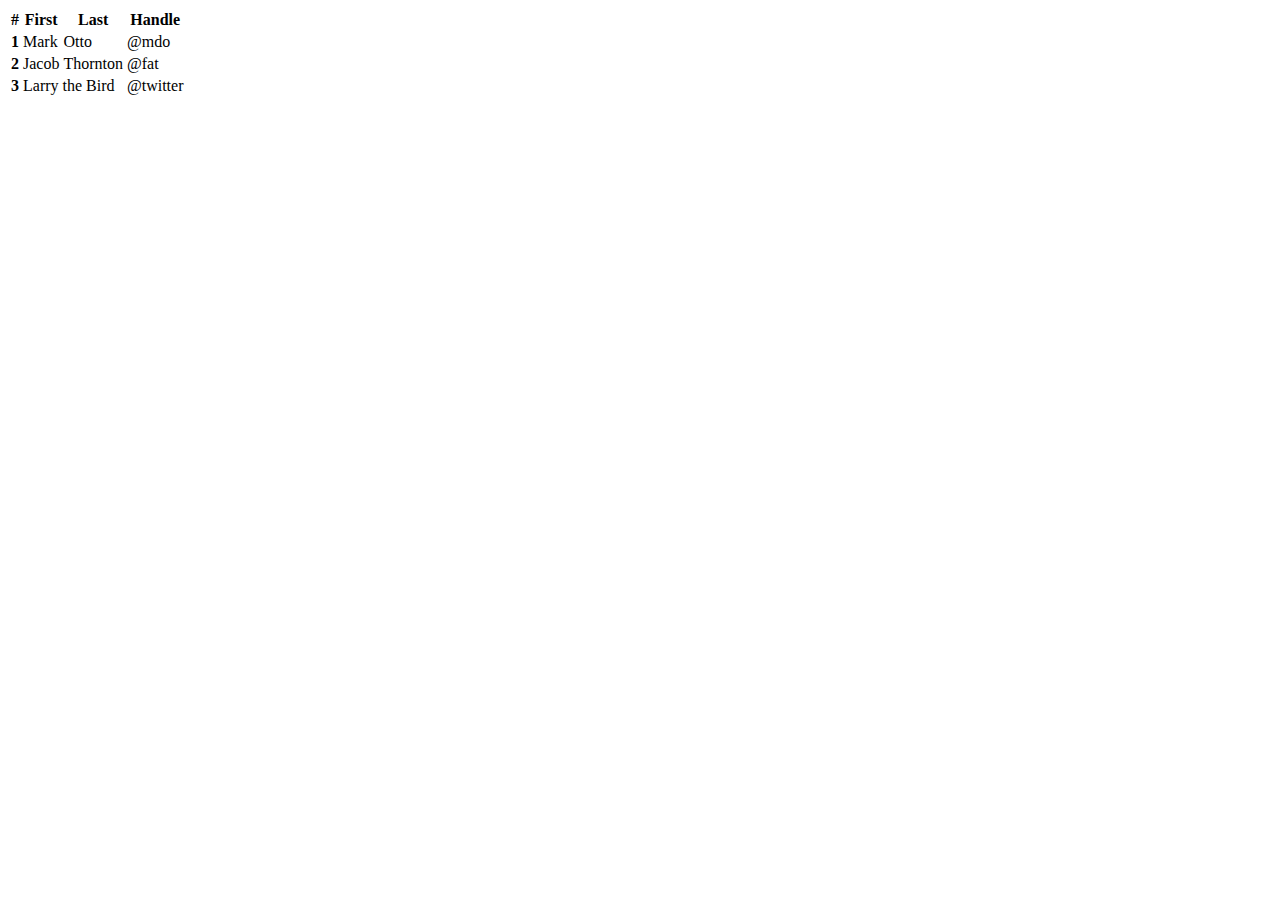
==== data333/data33.html @ ea7489de "Add files via upload" ====
<!DOCTYPE html>
<html lang="en">
<head>
    <meta charset="UTF-8">
    <meta http-equiv="X-UA-Compatible" content="IE=edge">
    <meta name="viewport" content="width=device-width, initial-scale=1.0">
    <title>Document</title>
    <link href="https://cdn.jsdelivr.net/npm/bootstrap@5.1.3/dist/css/bootstrap.min.css" rel="stylesheet" integrity="sha384-1BmE4kWBq78iYhFldvKuhfTAU6auU8tT94WrHftjDbrCEXSU1oBoqyl2QvZ6jIW3" crossorigin="anonymous">
   
    <link rel="stylesheet" type="text/css" href="data33.css">
</head>
<body>
    <table class="table">
        <thead>
          <tr>
            <th scope="col">#</th>
            <th scope="col">First</th>
            <th scope="col">Last</th>
            <th scope="col">Handle</th>
          </tr>
        </thead>
        <tbody>
          <tr>
            <th scope="row">1</th>
            <td>Mark</td>
            <td>Otto</td>
            <td>@mdo</td>
          </tr>
          <tr>
            <th scope="row">2</th>
            <td>Jacob</td>
            <td>Thornton</td>
            <td>@fat</td>
          </tr>
          <tr>
            <th scope="row">3</th>
            <td colspan="2">Larry the Bird</td>
            <td>@twitter</td>
          </tr>
        </tbody>
      </table>

<!-- 
    <table id="example" class="display" style="width:100%">
        <thead>
            <tr>
                <th>Name</th>
                <th>Position</th>
                <th>Office</th>
                <th>Age</th>
                <th>Start date</th>
                <th>Salary</th>
            </tr>
        </thead>
        <tbody>
            <tr>
                <td>Tiger Nixon</td>
                <td>System Architect</td>
                <td>Edinburgh</td>
                <td>61</td>
                <td>2011/04/25</td>
                <td>$320,800</td>
            </tr>
            <tr>
                <td>Garrett Winters</td>
                <td>Accountant</td>
                <td>Tokyo</td>
                <td>63</td>
                <td>2011/07/25</td>
                <td>$170,750</td>
            </tr>
            <tr>
                <td>Ashton Cox</td>
                <td>Junior Technical Author</td>
                <td>San Francisco</td>
                <td>66</td>
                <td>2009/01/12</td>
                <td>$86,000</td>
            </tr>
            <tr>
                <td>Cedric Kelly</td>
                <td>Senior Javascript Developer</td>
                <td>Edinburgh</td>
                <td>22</td>
                <td>2012/03/29</td>
                <td>$433,060</td>
            </tr>
            <tr>
                <td>Airi Satou</td>
                <td>Accountant</td>
                <td>Tokyo</td>
                <td>33</td>
                <td>2008/11/28</td>
                <td>$162,700</td>
            </tr>
            <tr>
                <td>Brielle Williamson</td>
                <td>Integration Specialist</td>
                <td>New York</td>
                <td>61</td>
                <td>2012/12/02</td>
                <td>$372,000</td>
            </tr>
            <tr>
                <td>Herrod Chandler</td>
                <td>Sales Assistant</td>
                <td>San Francisco</td>
                <td>59</td>
                <td>2012/08/06</td>
                <td>$137,500</td>
            </tr>
            <tr>
                <td>Rhona Davidson</td>
                <td>Integration Specialist</td>
                <td>Tokyo</td>
                <td>55</td>
                <td>2010/10/14</td>
                <td>$327,900</td>
            </tr>
            <tr>
                <td>Colleen Hurst</td>
                <td>Javascript Developer</td>
                <td>San Francisco</td>
                <td>39</td>
                <td>2009/09/15</td>
                <td>$205,500</td>
            </tr>
            <tr>
                <td>Sonya Frost</td>
                <td>Software Engineer</td>
                <td>Edinburgh</td>
                <td>23</td>
                <td>2008/12/13</td>
                <td>$103,600</td>
            </tr>
            <tr>
                <td>Jena Gaines</td>
                <td>Office Manager</td>
                <td>London</td>
                <td>30</td>
                <td>2008/12/19</td>
                <td>$90,560</td>
            </tr>
            <tr>
                <td>Quinn Flynn</td>
                <td>Support Lead</td>
                <td>Edinburgh</td>
                <td>22</td>
                <td>2013/03/03</td>
                <td>$342,000</td>
            </tr>
            <tr>
                <td>Charde Marshall</td>
                <td>Regional Director</td>
                <td>San Francisco</td>
                <td>36</td>
                <td>2008/10/16</td>
                <td>$470,600</td>
            </tr>
            <tr>
                <td>Haley Kennedy</td>
                <td>Senior Marketing Designer</td>
                <td>London</td>
                <td>43</td>
                <td>2012/12/18</td>
                <td>$313,500</td>
            </tr>
            <tr>
                <td>Tatyana Fitzpatrick</td>
                <td>Regional Director</td>
                <td>London</td>
                <td>19</td>
                <td>2010/03/17</td>
                <td>$385,750</td>
            </tr>
            <tr>
                <td>Michael Silva</td>
                <td>Marketing Designer</td>
                <td>London</td>
                <td>66</td>
                <td>2012/11/27</td>
                <td>$198,500</td>
            </tr>
            <tr>
                <td>Paul Byrd</td>
                <td>Chief Financial Officer (CFO)</td>
                <td>New York</td>
                <td>64</td>
                <td>2010/06/09</td>
                <td>$725,000</td>
            </tr>
            <tr>
                <td>Gloria Little</td>
                <td>Systems Administrator</td>
                <td>New York</td>
                <td>59</td>
                <td>2009/04/10</td>
                <td>$237,500</td>
            </tr>
            <tr>
                <td>Bradley Greer</td>
                <td>Software Engineer</td>
                <td>London</td>
                <td>41</td>
                <td>2012/10/13</td>
                <td>$132,000</td>
            </tr>
            <tr>
                <td>Dai Rios</td>
                <td>Personnel Lead</td>
                <td>Edinburgh</td>
                <td>35</td>
                <td>2012/09/26</td>
                <td>$217,500</td>
            </tr>
            <tr>
                <td>Jenette Caldwell</td>
                <td>Development Lead</td>
                <td>New York</td>
                <td>30</td>
                <td>2011/09/03</td>
                <td>$345,000</td>
            </tr>
            <tr>
                <td>Yuri Berry</td>
                <td>Chief Marketing Officer (CMO)</td>
                <td>New York</td>
                <td>40</td>
                <td>2009/06/25</td>
                <td>$675,000</td>
            </tr>
            <tr>
                <td>Caesar Vance</td>
                <td>Pre-Sales Support</td>
                <td>New York</td>
                <td>21</td>
                <td>2011/12/12</td>
                <td>$106,450</td>
            </tr>
            <tr>
                <td>Doris Wilder</td>
                <td>Sales Assistant</td>
                <td>Sydney</td>
                <td>23</td>
                <td>2010/09/20</td>
                <td>$85,600</td>
            </tr>
            <tr>
                <td>Angelica Ramos</td>
                <td>Chief Executive Officer (CEO)</td>
                <td>London</td>
                <td>47</td>
                <td>2009/10/09</td>
                <td>$1,200,000</td>
            </tr>
            <tr>
                <td>Gavin Joyce</td>
                <td>Developer</td>
                <td>Edinburgh</td>
                <td>42</td>
                <td>2010/12/22</td>
                <td>$92,575</td>
            </tr>
            <tr>
                <td>Jennifer Chang</td>
                <td>Regional Director</td>
                <td>Singapore</td>
                <td>28</td>
                <td>2010/11/14</td>
                <td>$357,650</td>
            </tr>
            <tr>
                <td>Brenden Wagner</td>
                <td>Software Engineer</td>
                <td>San Francisco</td>
                <td>28</td>
                <td>2011/06/07</td>
                <td>$206,850</td>
            </tr>
            <tr>
                <td>Fiona Green</td>
                <td>Chief Operating Officer (COO)</td>
                <td>San Francisco</td>
                <td>48</td>
                <td>2010/03/11</td>
                <td>$850,000</td>
            </tr>
            <tr>
                <td>Shou Itou</td>
                <td>Regional Marketing</td>
                <td>Tokyo</td>
                <td>20</td>
                <td>2011/08/14</td>
                <td>$163,000</td>
            </tr>
            <tr>
                <td>Michelle House</td>
                <td>Integration Specialist</td>
                <td>Sydney</td>
                <td>37</td>
                <td>2011/06/02</td>
                <td>$95,400</td>
            </tr>
            <tr>
                <td>Suki Burks</td>
                <td>Developer</td>
                <td>London</td>
                <td>53</td>
                <td>2009/10/22</td>
                <td>$114,500</td>
            </tr>
            <tr>
                <td>Prescott Bartlett</td>
                <td>Technical Author</td>
                <td>London</td>
                <td>27</td>
                <td>2011/05/07</td>
                <td>$145,000</td>
            </tr>
            <tr>
                <td>Gavin Cortez</td>
                <td>Team Leader</td>
                <td>San Francisco</td>
                <td>22</td>
                <td>2008/10/26</td>
                <td>$235,500</td>
            </tr>
            <tr>
                <td>Martena Mccray</td>
                <td>Post-Sales support</td>
                <td>Edinburgh</td>
                <td>46</td>
                <td>2011/03/09</td>
                <td>$324,050</td>
            </tr>
            <tr>
                <td>Unity Butler</td>
                <td>Marketing Designer</td>
                <td>San Francisco</td>
                <td>47</td>
                <td>2009/12/09</td>
                <td>$85,675</td>
            </tr>
            <tr>
                <td>Howard Hatfield</td>
                <td>Office Manager</td>
                <td>San Francisco</td>
                <td>51</td>
                <td>2008/12/16</td>
                <td>$164,500</td>
            </tr>
            <tr>
                <td>Hope Fuentes</td>
                <td>Secretary</td>
                <td>San Francisco</td>
                <td>41</td>
                <td>2010/02/12</td>
                <td>$109,850</td>
            </tr>
            <tr>
                <td>Vivian Harrell</td>
                <td>Financial Controller</td>
                <td>San Francisco</td>
                <td>62</td>
                <td>2009/02/14</td>
                <td>$452,500</td>
            </tr>
            <tr>
                <td>Timothy Mooney</td>
                <td>Office Manager</td>
                <td>London</td>
                <td>37</td>
                <td>2008/12/11</td>
                <td>$136,200</td>
            </tr>
            <tr>
                <td>Jackson Bradshaw</td>
                <td>Director</td>
                <td>New York</td>
                <td>65</td>
                <td>2008/09/26</td>
                <td>$645,750</td>
            </tr>
            <tr>
                <td>Olivia Liang</td>
                <td>Support Engineer</td>
                <td>Singapore</td>
                <td>64</td>
                <td>2011/02/03</td>
                <td>$234,500</td>
            </tr>
            <tr>
                <td>Bruno Nash</td>
                <td>Software Engineer</td>
                <td>London</td>
                <td>38</td>
                <td>2011/05/03</td>
                <td>$163,500</td>
            </tr>
            <tr>
                <td>Sakura Yamamoto</td>
                <td>Support Engineer</td>
                <td>Tokyo</td>
                <td>37</td>
                <td>2009/08/19</td>
                <td>$139,575</td>
            </tr>
            <tr>
                <td>Thor Walton</td>
                <td>Developer</td>
                <td>New York</td>
                <td>61</td>
                <td>2013/08/11</td>
                <td>$98,540</td>
            </tr>
            <tr>
                <td>Finn Camacho</td>
                <td>Support Engineer</td>
                <td>San Francisco</td>
                <td>47</td>
                <td>2009/07/07</td>
                <td>$87,500</td>
            </tr>
            <tr>
                <td>Serge Baldwin</td>
                <td>Data Coordinator</td>
                <td>Singapore</td>
                <td>64</td>
                <td>2012/04/09</td>
                <td>$138,575</td>
            </tr>
            <tr>
                <td>Zenaida Frank</td>
                <td>Software Engineer</td>
                <td>New York</td>
                <td>63</td>
                <td>2010/01/04</td>
                <td>$125,250</td>
            </tr>
            <tr>
                <td>Zorita Serrano</td>
                <td>Software Engineer</td>
                <td>San Francisco</td>
                <td>56</td>
                <td>2012/06/01</td>
                <td>$115,000</td>
            </tr>
            <tr>
                <td>Jennifer Acosta</td>
                <td>Junior Javascript Developer</td>
                <td>Edinburgh</td>
                <td>43</td>
                <td>2013/02/01</td>
                <td>$75,650</td>
            </tr>
            <tr>
                <td>Cara Stevens</td>
                <td>Sales Assistant</td>
                <td>New York</td>
                <td>46</td>
                <td>2011/12/06</td>
                <td>$145,600</td>
            </tr>
            <tr>
                <td>Hermione Butler</td>
                <td>Regional Director</td>
                <td>London</td>
                <td>47</td>
                <td>2011/03/21</td>
                <td>$356,250</td>
            </tr>
            <tr>
                <td>Lael Greer</td>
                <td>Systems Administrator</td>
                <td>London</td>
                <td>21</td>
                <td>2009/02/27</td>
                <td>$103,500</td>
            </tr>
            <tr>
                <td>Jonas Alexander</td>
                <td>Developer</td>
                <td>San Francisco</td>
                <td>30</td>
                <td>2010/07/14</td>
                <td>$86,500</td>
            </tr>
            <tr>
                <td>Shad Decker</td>
                <td>Regional Director</td>
                <td>Edinburgh</td>
                <td>51</td>
                <td>2008/11/13</td>
                <td>$183,000</td>
            </tr>
            <tr>
                <td>Michael Bruce</td>
                <td>Javascript Developer</td>
                <td>Singapore</td>
                <td>29</td>
                <td>2011/06/27</td>
                <td>$183,000</td>
            </tr>
            <tr>
                <td>Donna Snider</td>
                <td>Customer Support</td>
                <td>New York</td>
                <td>27</td>
                <td>2011/01/25</td>
                <td>$112,000</td>
            </tr>
        </tbody>
        <tfoot>
            <tr>
                <th>Name</th>
                <th>Position</th>
                <th>Office</th>
                <th>Age</th>
                <th>Start date</th>
                <th>Salary</th>
            </tr>
        </tfoot>
    </table> -->








    <script src="https://cdn.datatables.net/1.11.3/js/jquery.dataTables.min.js"></script>

<script src="data33.js"></script>
<script src="https://ajax.googleapis.com/ajax/libs/jquery/3.5.1/jquery.min.js"></script>
<script src="https://cdn.jsdelivr.net/npm/bootstrap@5.1.3/dist/js/bootstrap.bundle.min.js" integrity="sha384-ka7Sk0Gln4gmtz2MlQnikT1wXgYsOg+OMhuP+IlRH9sENBO0LRn5q+8nbTov4+1p" crossorigin="anonymous"></script>

</body>
</html>
---- data333/data33.css ----
td.dt-control{background:url("https://www.datatables.net/examples/resources/details_open.png") no-repeat center center;cursor:pointer}
tr.dt-hasChild 
td.dt-control{background:url("https://www.datatables.net/examples/resources/details_close.png") no-repeat center center}
table.dataTable th.dt-left,table.dataTable td.dt-left{text-align:left}
table.dataTable th.dt-center,table.dataTable td.dt-center,table.dataTable td.dataTables_empty{text-align:center}
table.dataTable th.dt-right,table.dataTable td.dt-right{text-align:right}
table.dataTable th.dt-justify,table.dataTable td.dt-justify{text-align:justify}
table.dataTable th.dt-nowrap,table.dataTable td.dt-nowrap{white-space:nowrap}
table.dataTable thead th.dt-head-left,table.dataTable thead td.dt-head-left,table.dataTable tfoot th.dt-head-left,table.dataTable tfoot td.dt-head-left{text-align:left}
table.dataTable thead th.dt-head-center,table.dataTable thead td.dt-head-center,table.dataTable tfoot th.dt-head-center,table.dataTable tfoot td.dt-head-center{text-align:center}
table.dataTable thead th.dt-head-right,table.dataTable thead td.dt-head-right,table.dataTable tfoot th.dt-head-right,table.dataTable tfoot td.dt-head-right{text-align:right}
table.dataTable thead th.dt-head-justify,table.dataTable thead td.dt-head-justify,table.dataTable tfoot th.dt-head-justify,table.dataTable tfoot td.dt-head-justify{text-align:justify}
table.dataTable thead th.dt-head-nowrap,table.dataTable thead td.dt-head-nowrap,table.dataTable tfoot th.dt-head-nowrap,table.dataTable tfoot td.dt-head-nowrap{white-space:nowrap}
table.dataTable tbody th.dt-body-left,table.dataTable tbody td.dt-body-left{text-align:left}table.dataTable tbody th.dt-body-center,table.dataTable tbody td.dt-body-center{text-align:center}
table.dataTable tbody th.dt-body-right,table.dataTable tbody td.dt-body-right{text-align:right}table.dataTable tbody th.dt-body-justify,table.dataTable tbody td.dt-body-justify{text-align:justify}
table.dataTable tbody th.dt-body-nowrap,table.dataTable tbody td.dt-body-nowrap{white-space:nowrap}
table.dataTable{width:100%;margin:0 auto;clear:both;border-collapse:separate;border-spacing:0}
table.dataTable thead th,table.dataTable tfoot th{font-weight:bold}
table.dataTable thead th,table.dataTable thead td{padding:10px 18px;border-bottom:1px solid #111}
table.dataTable thead th:active,table.dataTable thead td:active{outline:none}table.dataTable tfoot th,table.dataTable tfoot td{padding:10px 18px 6px 18px;border-top:1px solid #111}
table.dataTable thead .sorting,table.dataTable thead .sorting_asc,table.dataTable thead .sorting_desc,table.dataTable thead .sorting_asc_disabled,table.dataTable thead .sorting_desc_disabled{cursor:pointer;*cursor:hand;background-repeat:no-repeat;background-position:center right}
table.dataTable thead .sorting{background-image:url("../images/sort_both.png")}table.dataTable thead .sorting_asc{background-image:url("../images/sort_asc.png") !important}table.dataTable thead .sorting_desc{background-image:url("../images/sort_desc.png") !important}
table.dataTable thead .sorting_asc_disabled{background-image:url("../images/sort_asc_disabled.png")}
table.dataTable thead .sorting_desc_disabled{background-image:url("../images/sort_desc_disabled.png")}
table.dataTable tbody tr{background-color:#fff}table.dataTable tbody tr.selected{background-color:#b0bed9}
table.dataTable tbody th,table.dataTable tbody td{padding:8px 10px}
table.dataTable.row-border tbody th,table.dataTable.row-border tbody td,table.dataTable.display tbody th,table.dataTable.display tbody td{border-top:1px solid #ddd}
table.dataTable.row-border tbody tr:first-child th,table.dataTable.row-border tbody tr:first-child td,table.dataTable.display tbody tr:first-child th,table.dataTable.display tbody tr:first-child td{border-top:none}table.dataTable.cell-border tbody th,table.dataTable.cell-border tbody td{border-top:1px solid #ddd;border-right:1px solid #ddd}table.dataTable.cell-border tbody tr th:first-child,table.dataTable.cell-border tbody tr td:first-child{border-left:1px solid #ddd}
table.dataTable.cell-border tbody tr:first-child th,table.dataTable.cell-border tbody tr:first-child td{border-top:none}
table.dataTable.stripe tbody tr.odd,table.dataTable.display tbody tr.odd{background-color:#f9f9f9}
table.dataTable.stripe tbody tr.odd.selected,table.dataTable.display tbody tr.odd.selected{background-color:#acbad4}table.dataTable.hover tbody tr:hover,table.dataTable.display tbody tr:hover{background-color:#f6f6f6}table.dataTable.hover tbody tr:hover.selected,table.dataTable.display tbody tr:hover.selected{background-color:#aab7d1}
table.dataTable.order-column tbody tr>.sorting_1,table.dataTable.order-column tbody tr>.sorting_2,table.dataTable.order-column tbody tr>.sorting_3,table.dataTable.display tbody tr>.sorting_1,table.dataTable.display tbody tr>.sorting_2,table.dataTable.display tbody tr>.sorting_3{background-color:#fafafa}table.dataTable.order-column tbody tr.selected>.sorting_1,table.dataTable.order-column tbody tr.selected>.sorting_2,table.dataTable.order-column tbody tr.selected>.sorting_3,table.dataTable.display tbody tr.selected>.sorting_1,table.dataTable.display tbody tr.selected>.sorting_2,table.dataTable.display tbody tr.selected>.sorting_3{background-color:#acbad5}
table.dataTable.display tbody tr.odd>.sorting_1,table.dataTable.order-column.stripe tbody tr.odd>.sorting_1{background-color:#f1f1f1}table.dataTable.display tbody tr.odd>.sorting_2,table.dataTable.order-column.stripe tbody tr.odd>.sorting_2{background-color:#f3f3f3}
table.dataTable.display tbody tr.odd>.sorting_3,table.dataTable.order-column.stripe tbody tr.odd>.sorting_3{background-color:whitesmoke}table.dataTable.display tbody tr.odd.selected>.sorting_1,table.dataTable.order-column.stripe tbody tr.odd.selected>.sorting_1{background-color:#a6b4cd}
table.dataTable.display tbody tr.odd.selected>.sorting_2,table.dataTable.order-column.stripe tbody tr.odd.selected>.sorting_2{background-color:#a8b5cf}
table.dataTable.display tbody tr.odd.selected>.sorting_3,table.dataTable.order-column.stripe tbody tr.odd.selected>.sorting_3{background-color:#a9b7d1}
table.dataTable.display tbody tr.even>.sorting_1,table.dataTable.order-column.stripe tbody tr.even>.sorting_1{background-color:#fafafa}
table.dataTable.display tbody tr.even>.sorting_2,table.dataTable.order-column.stripe tbody tr.even>.sorting_2{background-color:#fcfcfc}
table.dataTable.display tbody tr.even>.sorting_3,table.dataTable.order-column.stripe tbody tr.even>.sorting_3{background-color:#fefefe}
table.dataTable.display tbody tr.even.selected>.sorting_1,table.dataTable.order-column.stripe tbody tr.even.selected>.sorting_1{background-color:#acbad5}
table.dataTable.display tbody tr.even.selected>.sorting_2,table.dataTable.order-column.stripe tbody tr.even.selected>.sorting_2{background-color:#aebcd6}
table.dataTable.display tbody tr.even.selected>.sorting_3,table.dataTable.order-column.stripe tbody tr.even.selected>.sorting_3{background-color:#afbdd8}
table.dataTable.display tbody tr:hover>.sorting_1,table.dataTable.order-column.hover tbody tr:hover>.sorting_1{background-color:#eaeaea}
table.dataTable.display tbody tr:hover>.sorting_2,table.dataTable.order-column.hover tbody tr:hover>.sorting_2{background-color:#ececec}
table.dataTable.display tbody tr:hover>.sorting_3,table.dataTable.order-column.hover tbody tr:hover>.sorting_3{background-color:#efefef}
table.dataTable.display tbody tr:hover.selected>.sorting_1,table.dataTable.order-column.hover tbody tr:hover.selected>.sorting_1{background-color:#a2aec7}
table.dataTable.display tbody tr:hover.selected>.sorting_2,table.dataTable.order-column.hover tbody tr:hover.selected>.sorting_2{background-color:#a3b0c9}
table.dataTable.display tbody tr:hover.selected>.sorting_3,table.dataTable.order-column.hover tbody tr:hover.selected>.sorting_3{background-color:#a5b2cb}
table.dataTable.no-footer{border-bottom:1px solid #111}
table.dataTable.nowrap th,table.dataTable.nowrap td{white-space:nowrap}
table.dataTable.compact thead th,table.dataTable.compact thead td{padding:4px 17px}table.dataTable.compact tfoot th,table.dataTable.compact tfoot td{padding:4px}
table.dataTable.compact tbody th,table.dataTable.compact tbody td{padding:4px}table.dataTable th,table.dataTable td{box-sizing:content-box}.dataTables_wrapper{position:relative;clear:both}
.dataTables_wrapper .dataTables_length{float:left}.dataTables_wrapper .dataTables_length select{border:1px solid #aaa;border-radius:3px;padding:5px;background-color:transparent;padding:4px}
.dataTables_wrapper .dataTables_filter{float:right;text-align:right}.dataTables_wrapper 
.dataTables_filter input{border:1px solid #aaa;border-radius:3px;padding:5px;background-color:transparent;margin-left:3px}.dataTables_wrapper .dataTables_info{clear:both;float:left;padding-top:.755em}.dataTables_wrapper 
.dataTables_paginate{float:right;text-align:right;padding-top:.25em}.dataTables_wrapper .dataTables_paginate .paginate_button{box-sizing:border-box;display:inline-block;min-width:1.5em;padding:.5em 1em;margin-left:2px;text-align:center;text-decoration:none !important;cursor:pointer;*cursor:hand;color:#333 !important;border:1px solid transparent;border-radius:2px}.dataTables_wrapper .dataTables_paginate .paginate_button.current,.dataTables_wrapper .dataTables_paginate
 .paginate_button.current:hover{color:#333 !important;border:1px solid #979797;background-color:white;background:-webkit-gradient(linear, left top, left bottom, color-stop(0%, white), color-stop(100%, #dcdcdc));background:-webkit-linear-gradient(top, white 0%, #dcdcdc 100%);background:-moz-linear-gradient(top, white 0%, #dcdcdc 100%);background:-ms-linear-gradient(top, white 0%, #dcdcdc 100%);background:-o-linear-gradient(top, white 0%, #dcdcdc 100%);background:linear-gradient(to bottom, white 0%, #dcdcdc 100%)}
.dataTables_wrapper .dataTables_paginate .paginate_button.disabled,.dataTables_wrapper .dataTables_paginate .paginate_button.disabled:hover,.dataTables_wrapper .dataTables_paginate .paginate_button.disabled:active{cursor:default;color:#666 !important;border:1px solid transparent;background:transparent;box-shadow:none}
.dataTables_wrapper .dataTables_paginate .paginate_button:hover{color:white !important;border:1px solid #111;background-color:#585858;background:-webkit-gradient(linear, left top, left bottom, color-stop(0%, #585858), color-stop(100%, #111));background:-webkit-linear-gradient(top, #585858 0%, #111 100%);background:-moz-linear-gradient(top, #585858 0%, #111 100%);background:-ms-linear-gradient(top, #585858 0%, #111 100%);background:-o-linear-gradient(top, #585858 0%, #111 100%);background:linear-gradient(to bottom, #585858 0%, #111 100%)}
.dataTables_wrapper .dataTables_paginate .paginate_button:active{outline:none;background-color:#2b2b2b;background:-webkit-gradient(linear, left top, left bottom, color-stop(0%, #2b2b2b), color-stop(100%, #0c0c0c));background:-webkit-linear-gradient(top, #2b2b2b 0%, #0c0c0c 100%);background:-moz-linear-gradient(top, #2b2b2b 0%, #0c0c0c 100%);background:-ms-linear-gradient(top, #2b2b2b 0%, #0c0c0c 100%);background:-o-linear-gradient(top, #2b2b2b 0%, #0c0c0c 100%);background:linear-gradient(to bottom, #2b2b2b 0%, #0c0c0c 100%);box-shadow:inset 0 0 3px #111}
.dataTables_wrapper .dataTables_paginate .ellipsis{padding:0 1em}.dataTables_wrapper 
.dataTables_processing{position:absolute;top:50%;left:50%;width:100%;height:40px;margin-left:-50%;margin-top:-25px;padding-top:20px;text-align:center;font-size:1.2em;background-color:white;background:-webkit-gradient(linear, left top, right top, color-stop(0%, rgba(255, 255, 255, 0)), color-stop(25%, rgba(255, 255, 255, 0.9)), color-stop(75%, rgba(255, 255, 255, 0.9)), color-stop(100%, rgba(255, 255, 255, 0)));background:-webkit-linear-gradient(left, rgba(255, 255, 255, 0) 0%, rgba(255, 255, 255, 0.9) 25%, rgba(255, 255, 255, 0.9) 75%, rgba(255, 255, 255, 0) 100%);background:-moz-linear-gradient(left, rgba(255, 255, 255, 0) 0%, rgba(255, 255, 255, 0.9) 25%, rgba(255, 255, 255, 0.9) 75%, rgba(255, 255, 255, 0) 100%);background:-ms-linear-gradient(left, rgba(255, 255, 255, 0) 0%, rgba(255, 255, 255, 0.9) 25%, rgba(255, 255, 255, 0.9) 75%, rgba(255, 255, 255, 0) 100%);background:-o-linear-gradient(left, rgba(255, 255, 255, 0) 0%, rgba(255, 255, 255, 0.9) 25%, rgba(255, 255, 255, 0.9) 75%, rgba(255, 255, 255, 0) 100%);background:linear-gradient(to right, rgba(255, 255, 255, 0) 0%, rgba(255, 255, 255, 0.9) 25%, rgba(255, 255, 255, 0.9) 75%, rgba(255, 255, 255, 0) 100%)}
.dataTables_wrapper .dataTables_length,.dataTables_wrapper .dataTables_filter,.dataTables_wrapper .dataTables_info,.dataTables_wrapper 
.dataTables_processing,.dataTables_wrapper .dataTables_paginate{color:#333}.dataTables_wrapper .dataTables_scroll{clear:both}
.dataTables_wrapper .dataTables_scroll div.dataTables_scrollBody{*margin-top:-1px;-webkit-overflow-scrolling:touch}
.dataTables_wrapper .dataTables_scroll div.dataTables_scrollBody>table>thead>tr>th,.dataTables_wrapper .dataTables_scroll div.dataTables_scrollBody>table>thead>tr>td,.dataTables_wrapper .dataTables_scroll div.dataTables_scrollBody>table>tbody>tr>th,.dataTables_wrapper .dataTables_scroll div.dataTables_scrollBody>table>tbody>tr>td{vertical-align:middle}
.dataTables_wrapper .dataTables_scroll div.dataTables_scrollBody>table>thead>tr>th>div.dataTables_sizing,
.dataTables_wrapper .dataTables_scroll div.dataTables_scrollBody>table>thead>tr>td>div.dataTables_sizing,
.dataTables_wrapper .dataTables_scroll div.dataTables_scrollBody>table>tbody>tr>th>div.dataTables_sizing,.dataTables_wrapper .dataTables_scroll div.dataTables_scrollBody>table>tbody>tr>td>div.dataTables_sizing{height:0;overflow:hidden;margin:0 !important;padding:0 !important}.dataTables_wrapper.no-footer .dataTables_scrollBody{border-bottom:1px solid #111}
.dataTables_wrapper.no-footer div.dataTables_scrollHead table.dataTable,.dataTables_wrapper.no-footer div.dataTables_scrollBody>table{border-bottom:none}
.dataTables_wrapper:after{visibility:hidden;display:block;content:"";clear:both;height:0}@media screen and (max-width: 767px){.dataTables_wrapper .dataTables_info,.dataTables_wrapper .dataTables_paginate{float:none;text-align:center}.dataTables_wrapper .dataTables_paginate{margin-top:.5em}}@media screen and (max-width: 640px){.dataTables_wrapper .dataTables_length,.dataTables_wrapper .dataTables_filter{float:none;text-align:center}
.dataTables_wrapper .dataTables_filter{margin-top:.5em}}
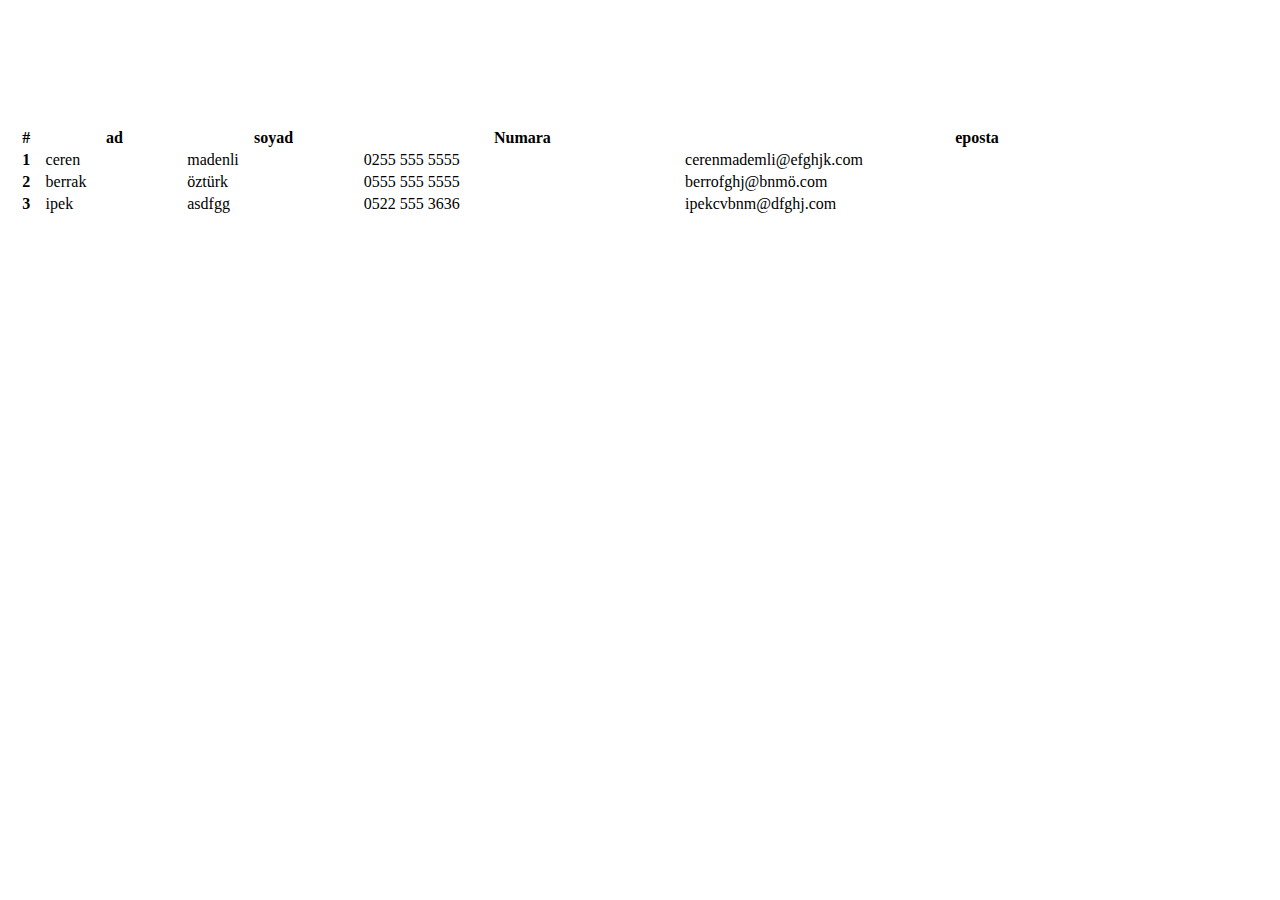
==== commit d47b2a74: "Add files via upload" ====
--- a/data333/data33.html
+++ b/data333/data33.html
@@ -1,539 +1,221 @@
 <!DOCTYPE html>
 <html lang="en">
-<head>
-    <meta charset="UTF-8">
-    <meta http-equiv="X-UA-Compatible" content="IE=edge">
-    <meta name="viewport" content="width=device-width, initial-scale=1.0">
+  <head>
+    <meta charset="UTF-8" />
+    <meta http-equiv="X-UA-Compatible" content="IE=edge" />
+    <meta name="viewport" content="width=device-width, initial-scale=1.0" />
     <title>Document</title>
-    <link href="https://cdn.jsdelivr.net/npm/bootstrap@5.1.3/dist/css/bootstrap.min.css" rel="stylesheet" integrity="sha384-1BmE4kWBq78iYhFldvKuhfTAU6auU8tT94WrHftjDbrCEXSU1oBoqyl2QvZ6jIW3" crossorigin="anonymous">
-   
-    <link rel="stylesheet" type="text/css" href="data33.css">
-</head>
-<body>
-    <table class="table">
+    <link
+      href="https://cdn.jsdelivr.net/npm/bootstrap@5.1.3/dist/css/bootstrap.min.css"
+      rel="stylesheet"
+      integrity="sha384-1BmE4kWBq78iYhFldvKuhfTAU6auU8tT94WrHftjDbrCEXSU1oBoqyl2QvZ6jIW3"
+      crossorigin="anonymous"
+    />
+
+    <link rel="stylesheet" type="text/css" href="data33.css" />
+  </head>
+  <body>
+    <div
+      class="container"
+      style="display: flex; justify-content: center;margin-top:10%; flex-direction: column;"
+    >
+      <table class="table table-dark table-hover w-100" style="cursor:pointer">
         <thead>
           <tr>
             <th scope="col">#</th>
-            <th scope="col">First</th>
-            <th scope="col">Last</th>
-            <th scope="col">Handle</th>
+            <th scope="col">ad</th>
+            <th scope="col">soyad</th>
+            <th scope="col">Numara</th>
+            <th scope="col">eposta</th>
+ 
+
           </tr>
         </thead>
         <tbody>
           <tr>
             <th scope="row">1</th>
-            <td>Mark</td>
-            <td>Otto</td>
-            <td>@mdo</td>
+            <td class="mark-click-listener">ceren</td>
+            <td>madenli</td>
+            <td>0255 555 5555</td>
+            <td>cerenmademli@efghjk.com</td>
+
+
           </tr>
           <tr>
             <th scope="row">2</th>
-            <td>Jacob</td>
-            <td>Thornton</td>
-            <td>@fat</td>
+            <td class="bero-click-listener">berrak</td>
+            <td>öztürk</td>
+            <td>0555 555 5555</td>
+            <td>berrofghj@bnmö.com</td>
+
+
           </tr>
           <tr>
             <th scope="row">3</th>
-            <td colspan="2">Larry the Bird</td>
-            <td>@twitter</td>
+            <td class="ipo-click-listener">ipek</td>
+            <td>asdfgg</td>
+            <td> 0522 555 3636</td>
+            <td>ipekcvbnm@dfghj.com</td>
+
+
           </tr>
         </tbody>
       </table>
-
-<!-- 
-    <table id="example" class="display" style="width:100%">
-        <thead>
-            <tr>
-                <th>Name</th>
-                <th>Position</th>
-                <th>Office</th>
-                <th>Age</th>
-                <th>Start date</th>
-                <th>Salary</th>
-            </tr>
-        </thead>
-        <tbody>
-            <tr>
-                <td>Tiger Nixon</td>
-                <td>System Architect</td>
-                <td>Edinburgh</td>
-                <td>61</td>
-                <td>2011/04/25</td>
-                <td>$320,800</td>
-            </tr>
-            <tr>
-                <td>Garrett Winters</td>
-                <td>Accountant</td>
-                <td>Tokyo</td>
-                <td>63</td>
-                <td>2011/07/25</td>
-                <td>$170,750</td>
-            </tr>
-            <tr>
-                <td>Ashton Cox</td>
-                <td>Junior Technical Author</td>
-                <td>San Francisco</td>
-                <td>66</td>
-                <td>2009/01/12</td>
-                <td>$86,000</td>
-            </tr>
-            <tr>
-                <td>Cedric Kelly</td>
-                <td>Senior Javascript Developer</td>
-                <td>Edinburgh</td>
-                <td>22</td>
-                <td>2012/03/29</td>
-                <td>$433,060</td>
-            </tr>
-            <tr>
-                <td>Airi Satou</td>
-                <td>Accountant</td>
-                <td>Tokyo</td>
-                <td>33</td>
-                <td>2008/11/28</td>
-                <td>$162,700</td>
-            </tr>
-            <tr>
-                <td>Brielle Williamson</td>
-                <td>Integration Specialist</td>
-                <td>New York</td>
-                <td>61</td>
-                <td>2012/12/02</td>
-                <td>$372,000</td>
-            </tr>
-            <tr>
-                <td>Herrod Chandler</td>
-                <td>Sales Assistant</td>
-                <td>San Francisco</td>
-                <td>59</td>
-                <td>2012/08/06</td>
-                <td>$137,500</td>
-            </tr>
-            <tr>
-                <td>Rhona Davidson</td>
-                <td>Integration Specialist</td>
-                <td>Tokyo</td>
-                <td>55</td>
-                <td>2010/10/14</td>
-                <td>$327,900</td>
-            </tr>
-            <tr>
-                <td>Colleen Hurst</td>
-                <td>Javascript Developer</td>
-                <td>San Francisco</td>
-                <td>39</td>
-                <td>2009/09/15</td>
-                <td>$205,500</td>
-            </tr>
-            <tr>
-                <td>Sonya Frost</td>
-                <td>Software Engineer</td>
-                <td>Edinburgh</td>
-                <td>23</td>
-                <td>2008/12/13</td>
-                <td>$103,600</td>
-            </tr>
-            <tr>
-                <td>Jena Gaines</td>
-                <td>Office Manager</td>
-                <td>London</td>
-                <td>30</td>
-                <td>2008/12/19</td>
-                <td>$90,560</td>
-            </tr>
-            <tr>
-                <td>Quinn Flynn</td>
-                <td>Support Lead</td>
-                <td>Edinburgh</td>
-                <td>22</td>
-                <td>2013/03/03</td>
-                <td>$342,000</td>
-            </tr>
-            <tr>
-                <td>Charde Marshall</td>
-                <td>Regional Director</td>
-                <td>San Francisco</td>
-                <td>36</td>
-                <td>2008/10/16</td>
-                <td>$470,600</td>
-            </tr>
-            <tr>
-                <td>Haley Kennedy</td>
-                <td>Senior Marketing Designer</td>
-                <td>London</td>
-                <td>43</td>
-                <td>2012/12/18</td>
-                <td>$313,500</td>
-            </tr>
-            <tr>
-                <td>Tatyana Fitzpatrick</td>
-                <td>Regional Director</td>
-                <td>London</td>
-                <td>19</td>
-                <td>2010/03/17</td>
-                <td>$385,750</td>
-            </tr>
-            <tr>
-                <td>Michael Silva</td>
-                <td>Marketing Designer</td>
-                <td>London</td>
-                <td>66</td>
-                <td>2012/11/27</td>
-                <td>$198,500</td>
-            </tr>
-            <tr>
-                <td>Paul Byrd</td>
-                <td>Chief Financial Officer (CFO)</td>
-                <td>New York</td>
-                <td>64</td>
-                <td>2010/06/09</td>
-                <td>$725,000</td>
-            </tr>
-            <tr>
-                <td>Gloria Little</td>
-                <td>Systems Administrator</td>
-                <td>New York</td>
-                <td>59</td>
-                <td>2009/04/10</td>
-                <td>$237,500</td>
-            </tr>
-            <tr>
-                <td>Bradley Greer</td>
-                <td>Software Engineer</td>
-                <td>London</td>
-                <td>41</td>
-                <td>2012/10/13</td>
-                <td>$132,000</td>
-            </tr>
-            <tr>
-                <td>Dai Rios</td>
-                <td>Personnel Lead</td>
-                <td>Edinburgh</td>
-                <td>35</td>
-                <td>2012/09/26</td>
-                <td>$217,500</td>
-            </tr>
-            <tr>
-                <td>Jenette Caldwell</td>
-                <td>Development Lead</td>
-                <td>New York</td>
-                <td>30</td>
-                <td>2011/09/03</td>
-                <td>$345,000</td>
-            </tr>
-            <tr>
-                <td>Yuri Berry</td>
-                <td>Chief Marketing Officer (CMO)</td>
-                <td>New York</td>
-                <td>40</td>
-                <td>2009/06/25</td>
-                <td>$675,000</td>
-            </tr>
-            <tr>
-                <td>Caesar Vance</td>
-                <td>Pre-Sales Support</td>
-                <td>New York</td>
-                <td>21</td>
-                <td>2011/12/12</td>
-                <td>$106,450</td>
-            </tr>
-            <tr>
-                <td>Doris Wilder</td>
-                <td>Sales Assistant</td>
-                <td>Sydney</td>
-                <td>23</td>
-                <td>2010/09/20</td>
-                <td>$85,600</td>
-            </tr>
-            <tr>
-                <td>Angelica Ramos</td>
-                <td>Chief Executive Officer (CEO)</td>
-                <td>London</td>
-                <td>47</td>
-                <td>2009/10/09</td>
-                <td>$1,200,000</td>
-            </tr>
-            <tr>
-                <td>Gavin Joyce</td>
-                <td>Developer</td>
-                <td>Edinburgh</td>
-                <td>42</td>
-                <td>2010/12/22</td>
-                <td>$92,575</td>
-            </tr>
-            <tr>
-                <td>Jennifer Chang</td>
-                <td>Regional Director</td>
-                <td>Singapore</td>
-                <td>28</td>
-                <td>2010/11/14</td>
-                <td>$357,650</td>
-            </tr>
-            <tr>
-                <td>Brenden Wagner</td>
-                <td>Software Engineer</td>
-                <td>San Francisco</td>
-                <td>28</td>
-                <td>2011/06/07</td>
-                <td>$206,850</td>
-            </tr>
-            <tr>
-                <td>Fiona Green</td>
-                <td>Chief Operating Officer (COO)</td>
-                <td>San Francisco</td>
-                <td>48</td>
-                <td>2010/03/11</td>
-                <td>$850,000</td>
-            </tr>
-            <tr>
-                <td>Shou Itou</td>
-                <td>Regional Marketing</td>
-                <td>Tokyo</td>
-                <td>20</td>
-                <td>2011/08/14</td>
-                <td>$163,000</td>
-            </tr>
-            <tr>
-                <td>Michelle House</td>
-                <td>Integration Specialist</td>
-                <td>Sydney</td>
-                <td>37</td>
-                <td>2011/06/02</td>
-                <td>$95,400</td>
-            </tr>
-            <tr>
-                <td>Suki Burks</td>
-                <td>Developer</td>
-                <td>London</td>
-                <td>53</td>
-                <td>2009/10/22</td>
-                <td>$114,500</td>
-            </tr>
-            <tr>
-                <td>Prescott Bartlett</td>
-                <td>Technical Author</td>
-                <td>London</td>
-                <td>27</td>
-                <td>2011/05/07</td>
-                <td>$145,000</td>
-            </tr>
-            <tr>
-                <td>Gavin Cortez</td>
-                <td>Team Leader</td>
-                <td>San Francisco</td>
-                <td>22</td>
-                <td>2008/10/26</td>
-                <td>$235,500</td>
-            </tr>
-            <tr>
-                <td>Martena Mccray</td>
-                <td>Post-Sales support</td>
-                <td>Edinburgh</td>
-                <td>46</td>
-                <td>2011/03/09</td>
-                <td>$324,050</td>
-            </tr>
-            <tr>
-                <td>Unity Butler</td>
-                <td>Marketing Designer</td>
-                <td>San Francisco</td>
-                <td>47</td>
-                <td>2009/12/09</td>
-                <td>$85,675</td>
-            </tr>
-            <tr>
-                <td>Howard Hatfield</td>
-                <td>Office Manager</td>
-                <td>San Francisco</td>
-                <td>51</td>
-                <td>2008/12/16</td>
-                <td>$164,500</td>
-            </tr>
-            <tr>
-                <td>Hope Fuentes</td>
-                <td>Secretary</td>
-                <td>San Francisco</td>
-                <td>41</td>
-                <td>2010/02/12</td>
-                <td>$109,850</td>
-            </tr>
-            <tr>
-                <td>Vivian Harrell</td>
-                <td>Financial Controller</td>
-                <td>San Francisco</td>
-                <td>62</td>
-                <td>2009/02/14</td>
-                <td>$452,500</td>
-            </tr>
-            <tr>
-                <td>Timothy Mooney</td>
-                <td>Office Manager</td>
-                <td>London</td>
-                <td>37</td>
-                <td>2008/12/11</td>
-                <td>$136,200</td>
-            </tr>
-            <tr>
-                <td>Jackson Bradshaw</td>
-                <td>Director</td>
-                <td>New York</td>
-                <td>65</td>
-                <td>2008/09/26</td>
-                <td>$645,750</td>
-            </tr>
-            <tr>
-                <td>Olivia Liang</td>
-                <td>Support Engineer</td>
-                <td>Singapore</td>
-                <td>64</td>
-                <td>2011/02/03</td>
-                <td>$234,500</td>
-            </tr>
-            <tr>
-                <td>Bruno Nash</td>
-                <td>Software Engineer</td>
-                <td>London</td>
-                <td>38</td>
-                <td>2011/05/03</td>
-                <td>$163,500</td>
-            </tr>
-            <tr>
-                <td>Sakura Yamamoto</td>
-                <td>Support Engineer</td>
-                <td>Tokyo</td>
-                <td>37</td>
-                <td>2009/08/19</td>
-                <td>$139,575</td>
-            </tr>
-            <tr>
-                <td>Thor Walton</td>
-                <td>Developer</td>
-                <td>New York</td>
-                <td>61</td>
-                <td>2013/08/11</td>
-                <td>$98,540</td>
-            </tr>
-            <tr>
-                <td>Finn Camacho</td>
-                <td>Support Engineer</td>
-                <td>San Francisco</td>
-                <td>47</td>
-                <td>2009/07/07</td>
-                <td>$87,500</td>
-            </tr>
-            <tr>
-                <td>Serge Baldwin</td>
-                <td>Data Coordinator</td>
-                <td>Singapore</td>
-                <td>64</td>
-                <td>2012/04/09</td>
-                <td>$138,575</td>
-            </tr>
-            <tr>
-                <td>Zenaida Frank</td>
-                <td>Software Engineer</td>
-                <td>New York</td>
-                <td>63</td>
-                <td>2010/01/04</td>
-                <td>$125,250</td>
-            </tr>
-            <tr>
-                <td>Zorita Serrano</td>
-                <td>Software Engineer</td>
-                <td>San Francisco</td>
-                <td>56</td>
-                <td>2012/06/01</td>
-                <td>$115,000</td>
-            </tr>
-            <tr>
-                <td>Jennifer Acosta</td>
-                <td>Junior Javascript Developer</td>
-                <td>Edinburgh</td>
-                <td>43</td>
-                <td>2013/02/01</td>
-                <td>$75,650</td>
-            </tr>
-            <tr>
-                <td>Cara Stevens</td>
-                <td>Sales Assistant</td>
-                <td>New York</td>
-                <td>46</td>
-                <td>2011/12/06</td>
-                <td>$145,600</td>
-            </tr>
-            <tr>
-                <td>Hermione Butler</td>
-                <td>Regional Director</td>
-                <td>London</td>
-                <td>47</td>
-                <td>2011/03/21</td>
-                <td>$356,250</td>
-            </tr>
-            <tr>
-                <td>Lael Greer</td>
-                <td>Systems Administrator</td>
-                <td>London</td>
-                <td>21</td>
-                <td>2009/02/27</td>
-                <td>$103,500</td>
-            </tr>
-            <tr>
-                <td>Jonas Alexander</td>
-                <td>Developer</td>
-                <td>San Francisco</td>
-                <td>30</td>
-                <td>2010/07/14</td>
-                <td>$86,500</td>
-            </tr>
-            <tr>
-                <td>Shad Decker</td>
-                <td>Regional Director</td>
-                <td>Edinburgh</td>
-                <td>51</td>
-                <td>2008/11/13</td>
-                <td>$183,000</td>
-            </tr>
-            <tr>
-                <td>Michael Bruce</td>
-                <td>Javascript Developer</td>
-                <td>Singapore</td>
-                <td>29</td>
-                <td>2011/06/27</td>
-                <td>$183,000</td>
-            </tr>
-            <tr>
-                <td>Donna Snider</td>
-                <td>Customer Support</td>
-                <td>New York</td>
-                <td>27</td>
-                <td>2011/01/25</td>
-                <td>$112,000</td>
-            </tr>
-        </tbody>
-        <tfoot>
-            <tr>
-                <th>Name</th>
-                <th>Position</th>
-                <th>Office</th>
-                <th>Age</th>
-                <th>Start date</th>
-                <th>Salary</th>
-            </tr>
-        </tfoot>
-    </table> -->
-
-
-
-
-
-
-
-
+      <div
+        class="mark-container-detail w-50 mt-3 mx-auto"
+        style="display: none;"
+      >
+        <h3 class="text-center">Ceren Bilgiler</h3>
+        <div class="d-flex justify-space-between">
+          <input
+            type="text"
+            class="form-control w-75 border border-dark mt-4 "
+            value="ceren"
+          />
+          <input
+            type="text"
+            class="form-control w-75 border border-dark mt-4"
+            value="madenli"
+          />
+        </div>
+        <div class="d-flex">
+          <input
+            type="text"
+            class="form-control w-50 border border-dark mt-4"
+            value="0255 555 5555	"
+          />
+          <input
+            type="text"
+            class="form-control w-50 border border-dark mt-4"
+            value="cerenmademli@efghjk.com"
+          />
+        </div>
+
+        <button class="btn btn-dark mt-3">Kaydet</button>
+      </div>
+    </div>
+    <div
+    class="bero-container-detail w-50 mt-3 mx-auto"
+    style="display: none;"
+  >
+    <h3 class="text-center">bero Bilgiler</h3>
+    <div class="d-flex justify-space-between">
+      <input
+        type="text"
+        class="form-control w-75 border border-dark mt-4 "
+        value="berrak"
+        />
+      <input
+        type="text"
+        class="form-control w-75 border border-dark mt-4"
+        value="öztürk	"
+
+      />
+    </div>
+    <div class="d-flex">
+      <input
+        type="text"
+        class="form-control w-50 border border-dark mt-4"
+        value="0555 555 5555	"
+
+      />
+      <input
+        type="text"
+        class="form-control w-50 border border-dark mt-4"
+        value="berrofghj@bnmö.com"
+
+      />
+    </div>
+
+    <button class="btn btn-dark mt-3">Kaydet</button>
+  </div>
+</div>
+<div
+class="ipo-container-detail w-50 mt-3 mx-auto"
+style="display: none;"
+>
+<h3 class="text-center">ipo Bilgiler</h3>
+<div class="d-flex justify-space-between">
+  <input
+    type="text"
+    class="form-control w-75 border border-dark mt-4 "
+    value="ipek"
+  />
+  <input
+    type="text"
+    class="form-control w-75 border border-dark mt-4"
+    value="asdfgg	"
+
+  />
+</div>
+<div class="d-flex">
+  <input
+    type="text"
+    class="form-control w-50 border border-dark mt-4"
+    value="0522 555 3636	"
+
+  />
+  <input
+    type="text"
+    class="form-control w-50 border border-dark mt-4"
+    value="ipekcvbnm@dfghj.com"
+
+  />
+</div>
+
+<button class="btn btn-dark mt-3">Kaydet</button>
+</div>
+</div>
+    <script>
+      
+      const mark = document.querySelector(".mark-click-listener");
+      const markDetail = document.querySelector(".mark-container-detail");
+
+      mark.addEventListener("click", () => {
+        if (markDetail.style.display === "inherit") {
+          markDetail.style.display = "none";
+        } else {
+          markDetail.style.display = "inherit";
+          markDetail.style.flexDirection = "column";
+        }
+      });
+    </script>
+    <script>
+      const bero = document.querySelector(".bero-click-listener");
+      const beroDetail = document.querySelector(".bero-container-detail");
+
+      bero.addEventListener("click", () => {
+        if (beroDetail.style.display === "inherit") {
+          beroDetail.style.display = "none";
+        } else {
+          beroDetail.style.display = "inherit";
+          beroDetail.style.flexDirection = "column";
+        }
+      });
+    </script>
+    <script>
+      const ipo = document.querySelector(".ipo-click-listener");
+      const ipoDetail = document.querySelector(".ipo-container-detail");
+
+      ipo.addEventListener("click", () => {
+        if (ipoDetail.style.display === "inherit") {
+          ipoDetail.style.display = "none";
+        } else {
+          ipoDetail.style.display = "inherit";
+          ipoDetail.style.flexDirection = "column";
+        }
+      });
+      
+    </script>
+    
     <script src="https://cdn.datatables.net/1.11.3/js/jquery.dataTables.min.js"></script>
 
-<script src="data33.js"></script>
-<script src="https://ajax.googleapis.com/ajax/libs/jquery/3.5.1/jquery.min.js"></script>
-<script src="https://cdn.jsdelivr.net/npm/bootstrap@5.1.3/dist/js/bootstrap.bundle.min.js" integrity="sha384-ka7Sk0Gln4gmtz2MlQnikT1wXgYsOg+OMhuP+IlRH9sENBO0LRn5q+8nbTov4+1p" crossorigin="anonymous"></script>
-
-</body>
+    <script src="data33.js"></script>
+    <script src="https://ajax.googleapis.com/ajax/libs/jquery/3.5.1/jquery.min.js"></script>
+    <script
+      src="https://cdn.jsdelivr.net/npm/bootstrap@5.1.3/dist/js/bootstrap.bundle.min.js"
+      integrity="sha384-ka7Sk0Gln4gmtz2MlQnikT1wXgYsOg+OMhuP+IlRH9sENBO0LRn5q+8nbTov4+1p"
+      crossorigin="anonymous"
+    ></script>
+  </body>
 </html>